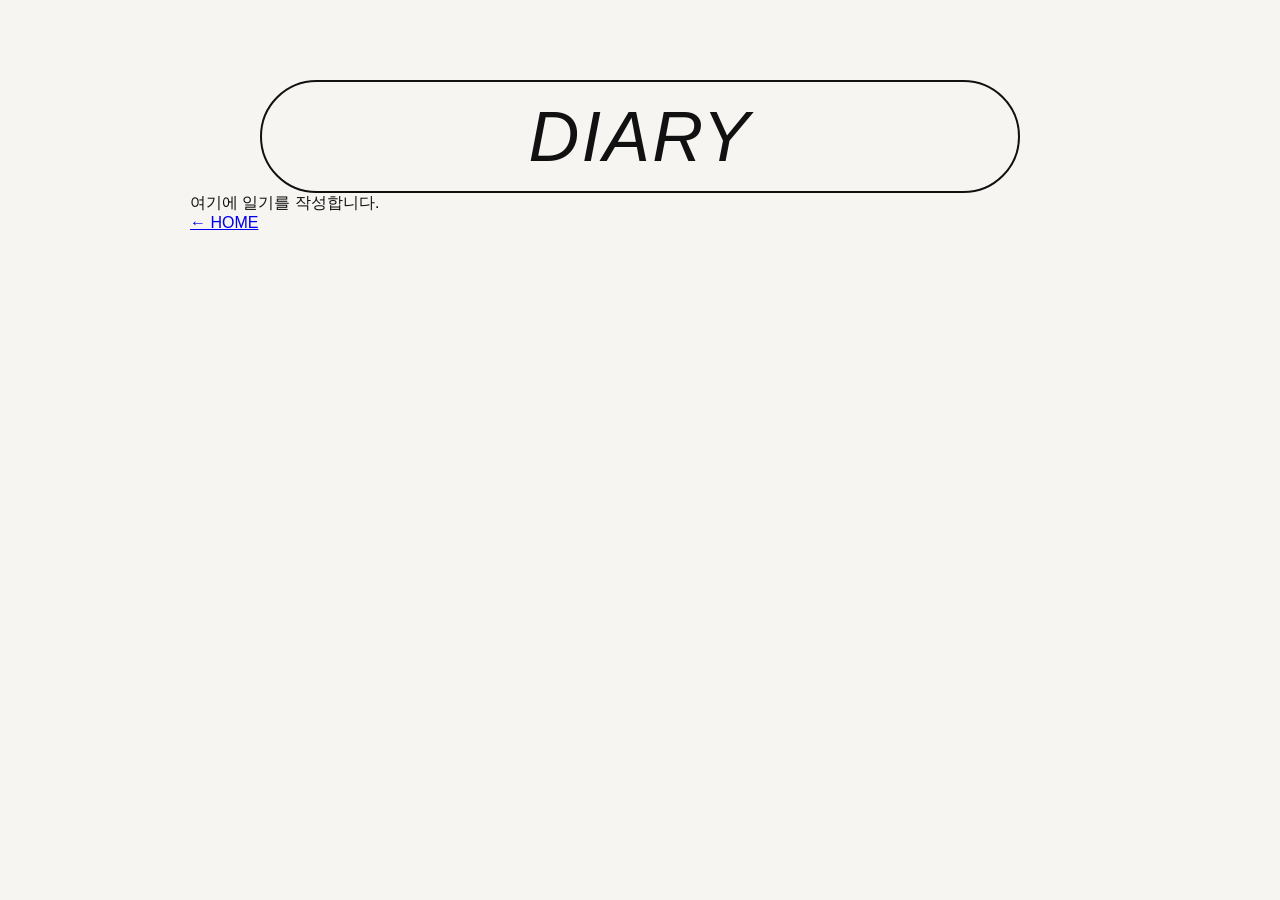
==== diary.html @ a329c583 "Create diary.html for diary entry page" ====
<!DOCTYPE html>
<html lang="ko">
<head>
<meta charset="UTF-8">
<title>Diary</title>
<link rel="stylesheet" href="style.css">
</head>
<body>

<div class="wrap">

<header>
<div class="logo-box">
<h1>DIARY</h1>
</div>
</header>

<p>여기에 일기를 작성합니다.</p>

<p><a href="index.html">← HOME</a></p>

</div>

</body>
</html>
---- style.css ----
*{margin:0;padding:0;box-sizing:border-box}
body{background:#F7F5F2;color:#111;font-family:Pretendard,'Apple SD Gothic Neo','Noto Sans KR',sans-serif}
.wrap{width:min(900px,90%);margin:80px auto}
.logo-box{display:flex;align-items:center;justify-content:center;gap:20px;width:760px;margin:0 auto;padding:14px 34px;border:2px solid #111;border-radius:999px}
.logo-box h1{font-family:'Barlow Condensed',sans-serif;font-size:4.4rem;font-weight:500;font-style:italic;letter-spacing:.03em}
nav{margin:36px 0;padding:18px 0;border-top:2px solid #111;border-bottom:2px solid #111;display:flex;justify-content:center;align-items:center;gap:22px}
nav span{width:1px;height:18px;background:#111}
nav a{text-decoration:none;color:#111;position:relative}
nav a:after{content:'';position:absolute;left:0;bottom:-4px;width:0;height:1px;background:#111;transition:.25s}
nav a:hover:after{width:100%}
.content{min-height:420px;display:flex;flex-direction:column;justify-content:center;align-items:center;text-align:center}
.content h2{font-family:'Barlow Condensed',sans-serif;font-size:2.2rem;margin-bottom:16px}
.content p{color:#555;line-height:1.8}
footer{text-align:center;color:#777;font-size:.85rem;margin-top:60px}
.pineapple svg{width:42px;height:42px}
.pineapple svg{
  width:42px;
  height:42px;
}
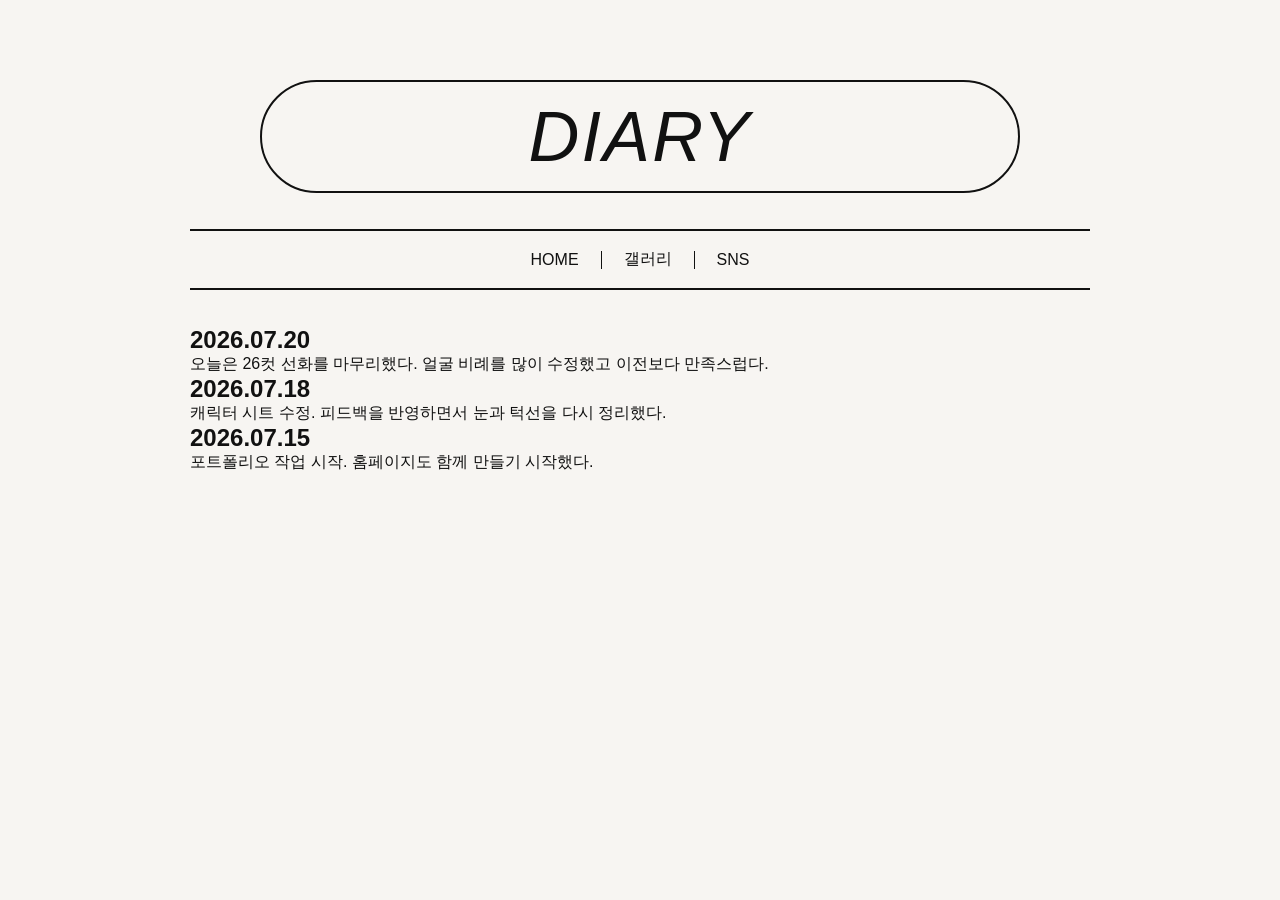
==== commit 37a0f3b9: "Enhance diary.html with navigation and entries Added navigation links and diary entries to the HTML " ====
--- a/diary.html
+++ b/diary.html
@@ -2,6 +2,7 @@
 <html lang="ko">
 <head>
 <meta charset="UTF-8">
+<meta name="viewport" content="width=device-width, initial-scale=1.0">
 <title>Diary</title>
 <link rel="stylesheet" href="style.css">
 </head>
@@ -15,9 +16,39 @@
 </div>
 </header>
 
-<p>여기에 일기를 작성합니다.</p>
+<nav>
+<a href="index.html">HOME</a><span></span>
+<a href="gallery.html">갤러리</a><span></span>
+<a href="https://x.com/여기아이디" target="_blank">SNS</a>
+</nav>
 
-<p><a href="index.html">← HOME</a></p>
+<div class="diary">
+
+<article class="post">
+<h2>2026.07.20</h2>
+<p class="preview">
+오늘은 26컷 선화를 마무리했다.
+얼굴 비례를 많이 수정했고 이전보다 만족스럽다.
+</p>
+</article>
+
+<article class="post">
+<h2>2026.07.18</h2>
+<p class="preview">
+캐릭터 시트 수정.
+피드백을 반영하면서 눈과 턱선을 다시 정리했다.
+</p>
+</article>
+
+<article class="post">
+<h2>2026.07.15</h2>
+<p class="preview">
+포트폴리오 작업 시작.
+홈페이지도 함께 만들기 시작했다.
+</p>
+</article>
+
+</div>
 
 </div>
 
--- a/style.css
+++ b/style.css
@@ -17,3 +17,79 @@
   width:42px;
   height:42px;
 }
+.gallery{
+display:grid;
+grid-template-columns:repeat(auto-fit,minmax(250px,1fr));
+gap:24px;
+margin-top:40px;
+}
+
+.gallery img{
+width:100%;
+aspect-ratio:1/1;
+object-fit:cover;
+border:2px solid #111;
+transition:.2s;
+cursor:pointer;
+}
+
+.gallery img:hover{
+transform:scale(1.02);
+}
+.gallery{
+display:grid;
+grid-template-columns:repeat(auto-fit,minmax(280px,1fr));
+gap:32px;
+margin-top:50px;
+}
+
+.card{
+display:flex;
+flex-direction:column;
+gap:12px;
+}
+
+.card img{
+width:100%;
+aspect-ratio:1/1;
+object-fit:cover;
+border:2px solid #111;
+border-radius:18px;
+cursor:pointer;
+transition:.25s;
+}
+
+.card img:hover{
+transform:translateY(-6px);
+}
+
+.info h3{
+margin:0;
+font-size:18px;
+font-weight:600;
+}
+
+.info p{
+margin:4px 0 0;
+font-size:14px;
+opacity:.65;
+}
+#lightbox{
+display:none;
+position:fixed;
+left:0;
+top:0;
+width:100%;
+height:100%;
+background:rgba(0,0,0,.9);
+justify-content:center;
+align-items:center;
+padding:40px;
+z-index:999;
+}
+
+#lightbox img{
+max-width:90%;
+max-height:90%;
+border-radius:12px;
+}
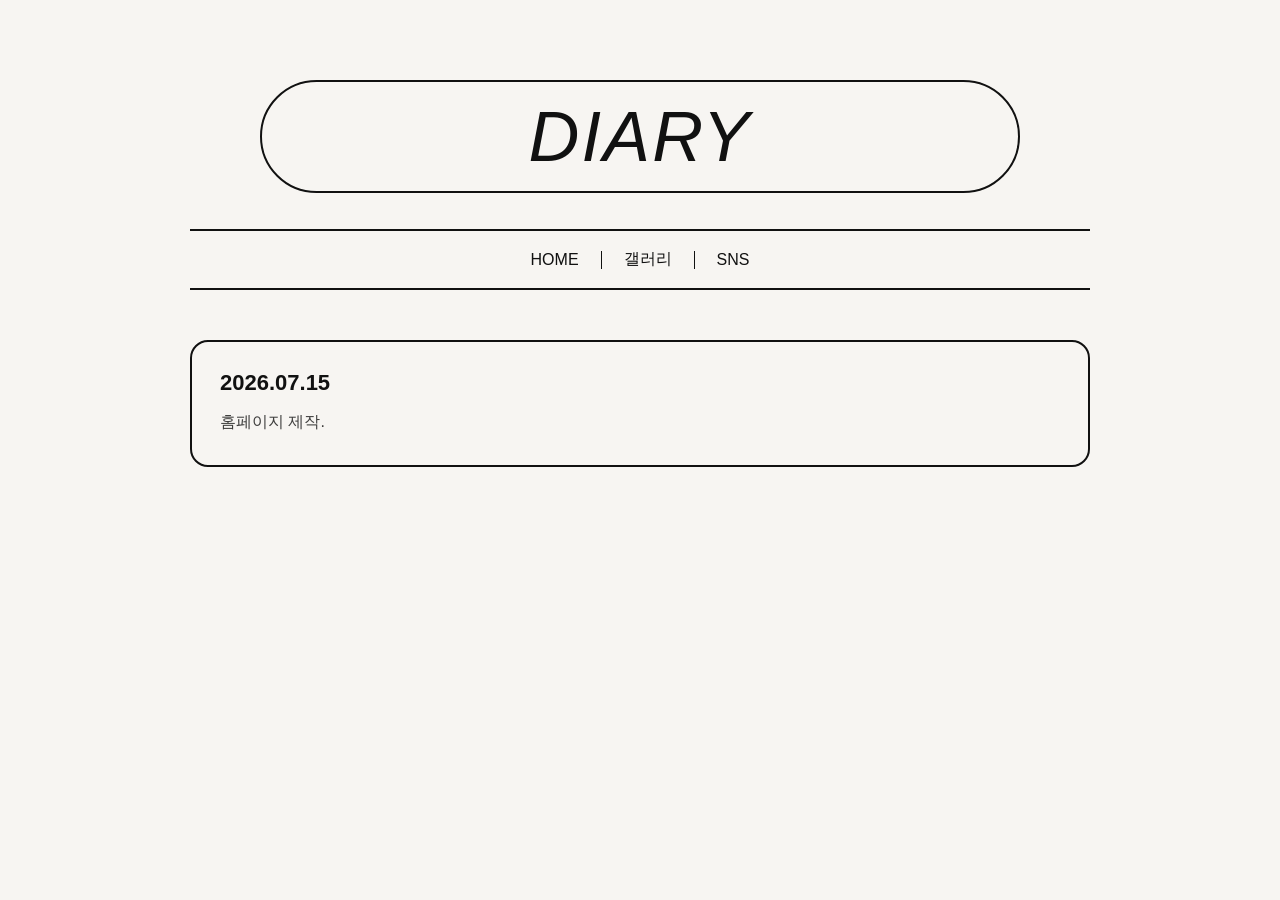
==== commit 3905c812: "Update diary.html" ====
--- a/diary.html
+++ b/diary.html
@@ -19,32 +19,16 @@
 <nav>
 <a href="index.html">HOME</a><span></span>
 <a href="gallery.html">갤러리</a><span></span>
-<a href="https://x.com/여기아이디" target="_blank">SNS</a>
+<a href="https://x.com/@papaya2389" target="_blank">SNS</a>
 </nav>
 
 <div class="diary">
 
-<article class="post">
-<h2>2026.07.20</h2>
-<p class="preview">
-오늘은 26컷 선화를 마무리했다.
-얼굴 비례를 많이 수정했고 이전보다 만족스럽다.
-</p>
-</article>
-
-<article class="post">
-<h2>2026.07.18</h2>
-<p class="preview">
-캐릭터 시트 수정.
-피드백을 반영하면서 눈과 턱선을 다시 정리했다.
-</p>
-</article>
 
 <article class="post">
 <h2>2026.07.15</h2>
 <p class="preview">
-포트폴리오 작업 시작.
-홈페이지도 함께 만들기 시작했다.
+홈페이지 제작.
 </p>
 </article>
 
--- a/style.css
+++ b/style.css
@@ -93,3 +93,31 @@
 max-height:90%;
 border-radius:12px;
 }
+.diary{
+margin-top:50px;
+display:flex;
+flex-direction:column;
+gap:28px;
+}
+
+.post{
+padding:28px;
+border:2px solid #111;
+border-radius:18px;
+transition:.2s;
+}
+
+.post:hover{
+transform:translateY(-3px);
+}
+
+.post h2{
+margin:0 0 12px;
+font-size:22px;
+}
+
+.preview{
+margin:0;
+line-height:1.8;
+opacity:.8;
+}
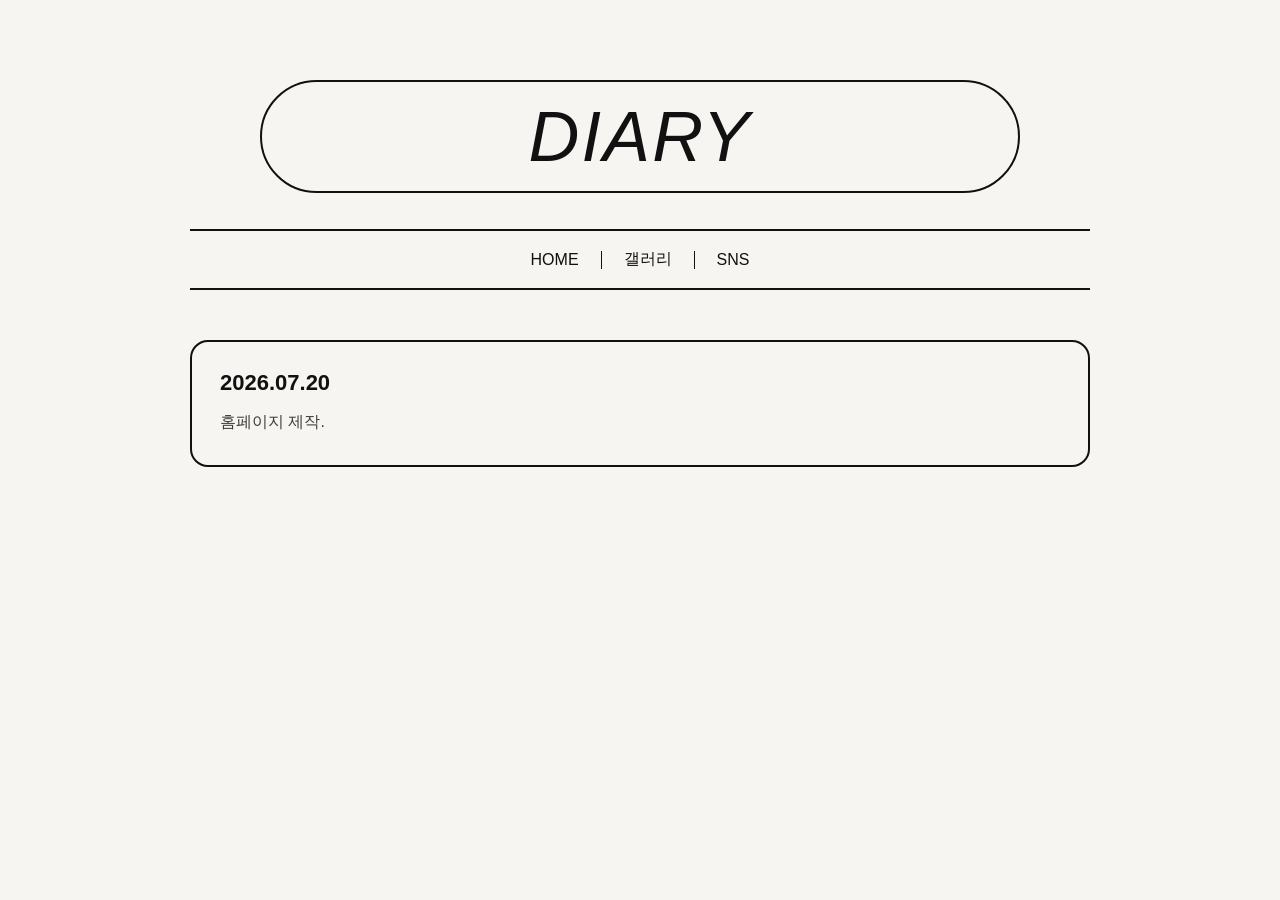
==== commit 7a47c490: "Update diary.html" ====
--- a/diary.html
+++ b/diary.html
@@ -26,7 +26,7 @@
 
 
 <article class="post">
-<h2>2026.07.15</h2>
+<h2>2026.07.20</h2>
 <p class="preview">
 홈페이지 제작.
 </p>
